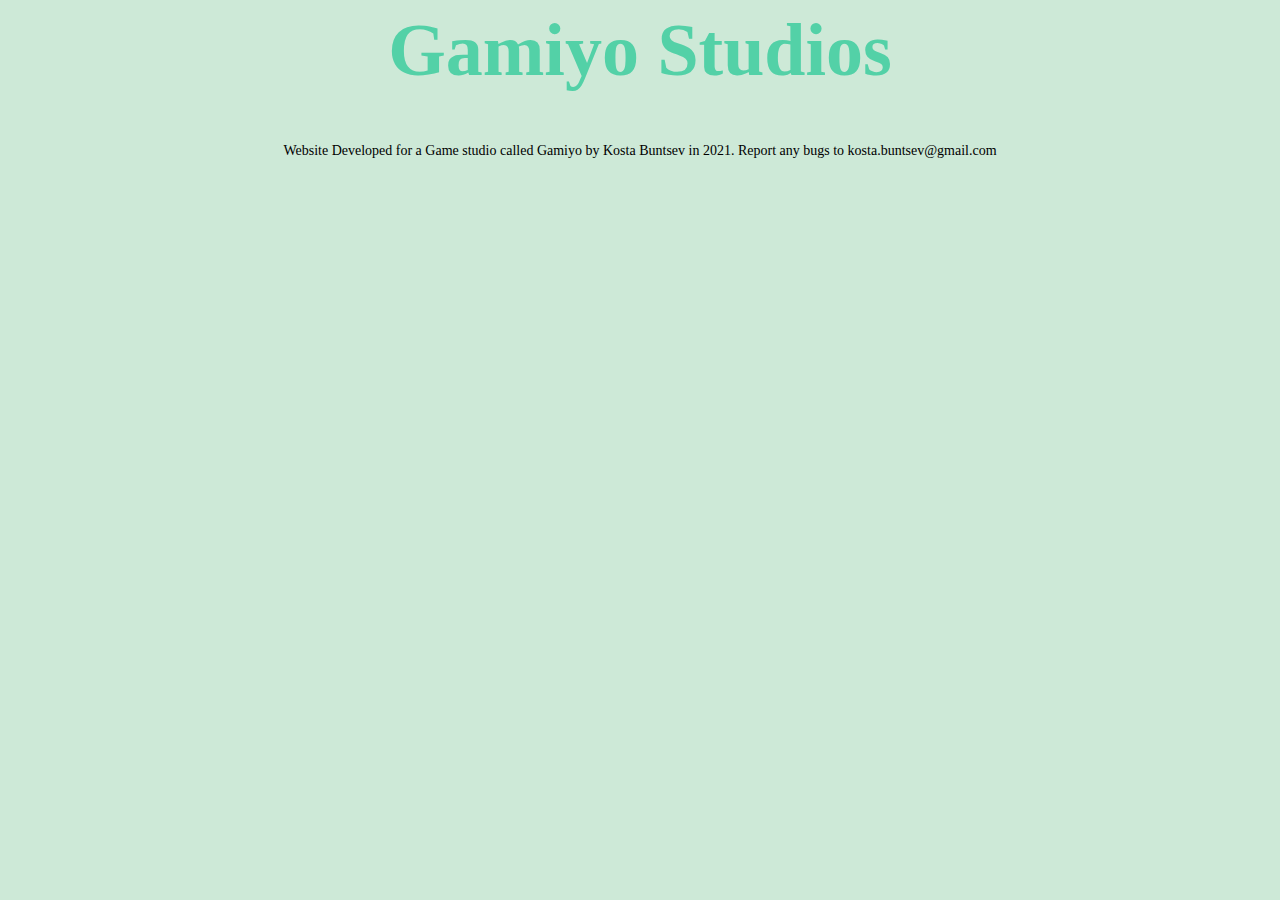
==== About.html @ 72e68dba "Moved styles to a seperate css file" ====
<html>
<head>
    <title>About Gamiyo</title>
    <link rel="icon" type="image/png" href="favicon-16x16.png" sizes="16x16" />
    <link rel="stylesheet" type="text/css" href="styles.css" media="screen"/>
</head>
<body id="body">
    <h1 class="tittle">Gamiyo Studios</h1>

    <footer id="footer">Website Developed for a Game studio called Gamiyo by Kosta Buntsev in 2021. Report any bugs to kosta.buntsev@gmail.com</footer>
</body>
</html>
---- styles.css ----
.tittle {
    color: rgb(83, 209, 167);
    font-size: 74px;
    text-align: center;
}

.PopOutButtons {
    width: 150px;
    height: 50px;
    color: blue;
    background-color :rgb(85, 255, 150);
    border-color: rgb(60, 189, 178);
    font-size: 17px;
    cursor: pointer;
    margin-left: -6px;
    margin-top: 1px;
}

.PopOutButtons:hover {
    width: 171px;
    height: 50px;
    color: rgb(0, 117, 35);
    background-color :rgb(34, 248, 195);
    border-color: rgb(60, 189, 178);
    font-size: 18px;
    cursor: pointer;
}

.Buttons {
    width: 150px;
    height: 50px;
    color: blue;
    background-color :rgb(85, 255, 150);
    border-color: rgb(60, 189, 178);
    font-size: 17px;
    cursor: pointer;
    margin-left: -6px;
    
}

.Buttons:hover {
    width: 150px;
    height: 50px;
    color: rgb(0, 117, 35);
    background-color :rgb(34, 248, 195);
    border-color: rgb(60, 189, 178);
    font-size: 18px;
    cursor: pointer;
}

#footer {
    text-align: center;
    font-size: 14px;
}

#body {
    background-color: rgb(205, 233, 215);
}
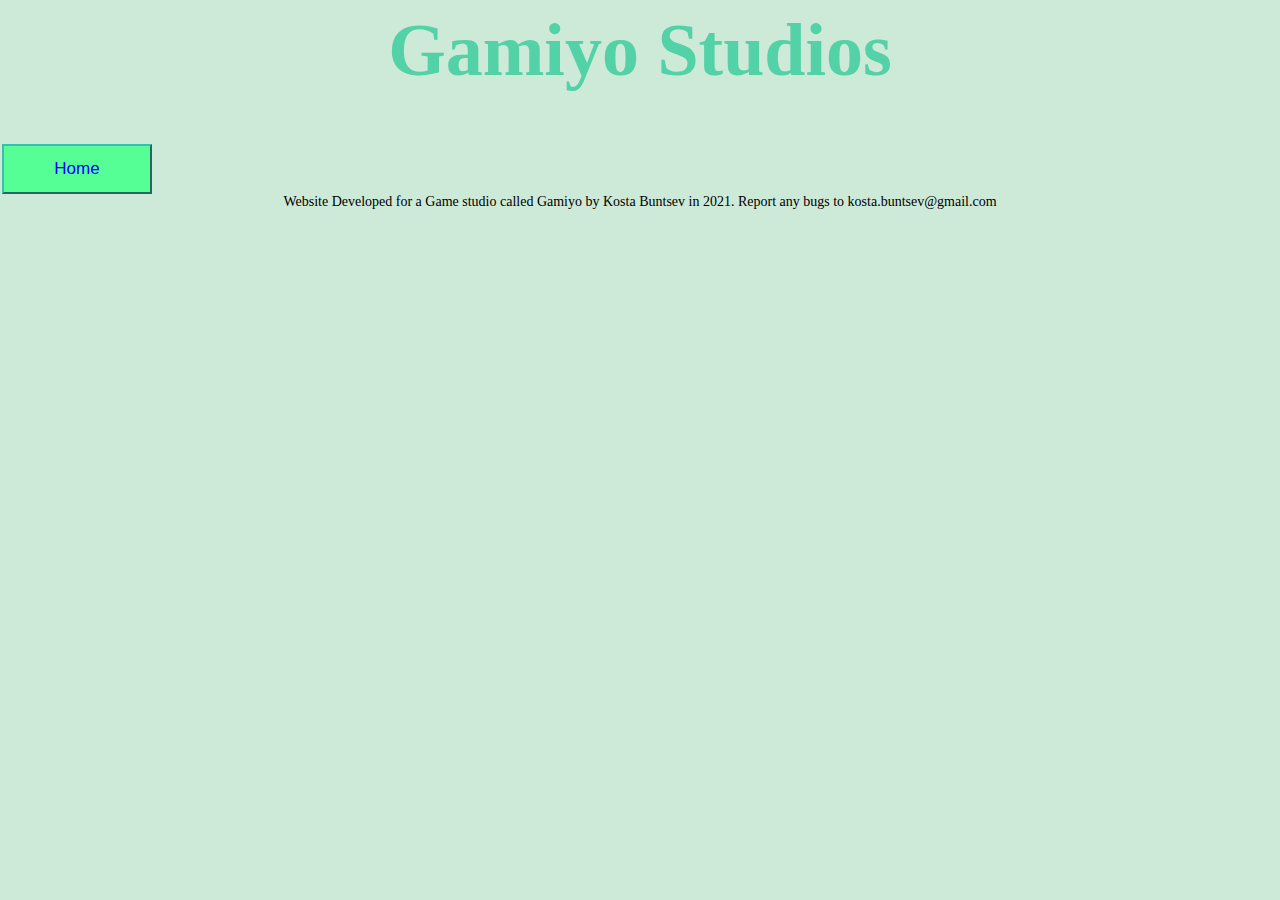
==== commit 492707c0: "Added home button to all of the pages" ====
--- a/About.html
+++ b/About.html
@@ -6,6 +6,7 @@
 </head>
 <body id="body">
     <h1 class="tittle">Gamiyo Studios</h1>
+    <a href="index.html"><button type="button" class="PopOutButtons">Home</button></a>
 
     <footer id="footer">Website Developed for a Game studio called Gamiyo by Kosta Buntsev in 2021. Report any bugs to kosta.buntsev@gmail.com</footer>
 </body>
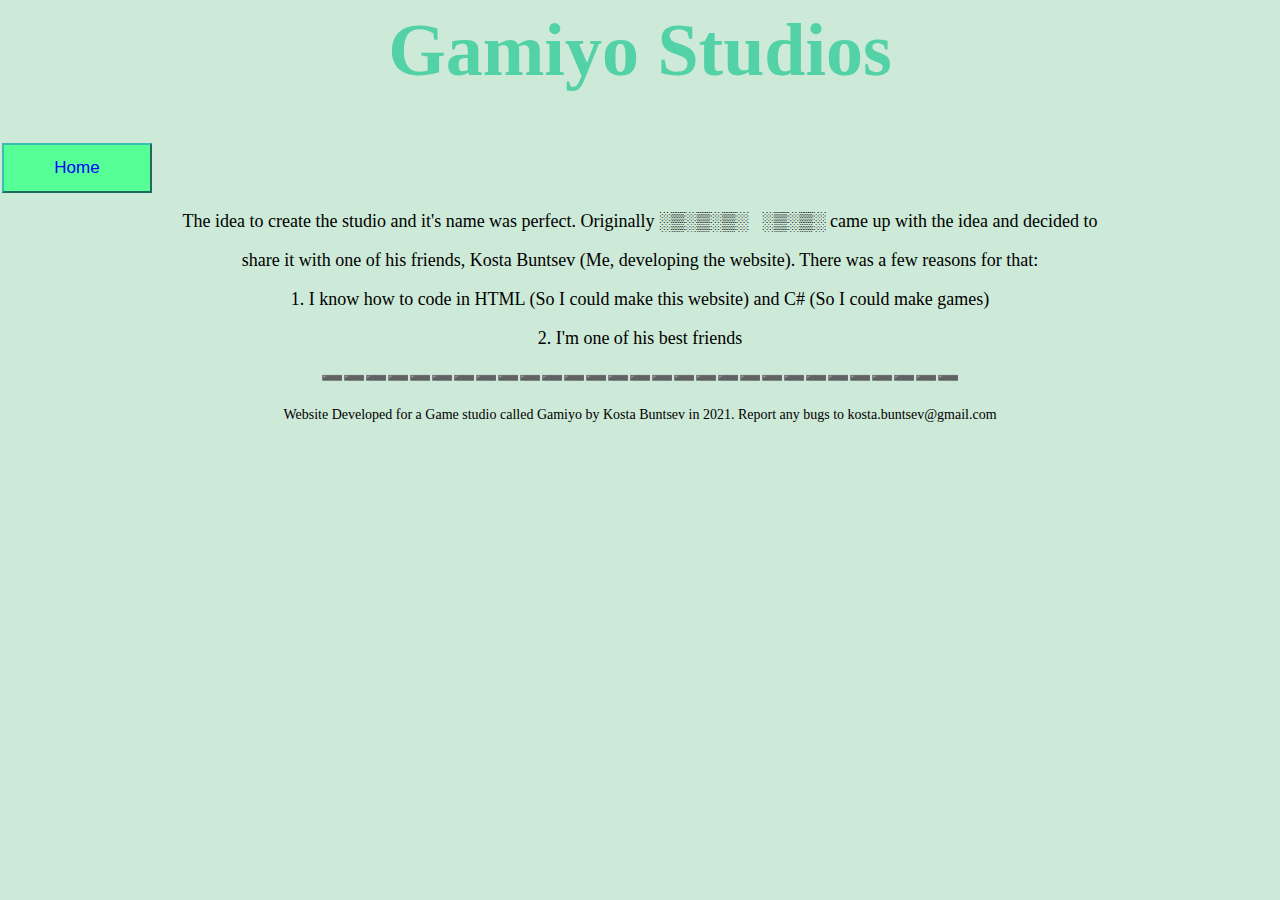
==== commit 070ba8a1: "Added more content to the About page" ====
--- a/About.html
+++ b/About.html
@@ -6,8 +6,16 @@
 </head>
 <body id="body">
     <h1 class="tittle">Gamiyo Studios</h1>
-    <a href="index.html"><button type="button" class="PopOutButtons">Home</button></a>
-
+    <a href="index.html"><button type="button" class="Buttons">Home</button></a>
+    <br>
+    <p class="Text">The idea to create the studio and it's name was perfect. Originally ░▒░▒░▒░&nbsp;&nbsp;&nbsp;░▒░▒░ 
+        came up with the idea and decided to </p>
+    <p class="Text">share it with one of his friends, Kosta Buntsev
+        (Me, developing the website). There was a few reasons for that:</p>
+    <p class="Text">1. I know how to code in HTML (So I could make this website) and C# (So I could make games)</p>
+    <p class="Text">2. I'm one of his best friends</p>
+    
+    <p class="Text">➖➖➖➖➖➖➖➖➖➖➖➖➖➖➖➖➖➖➖➖➖➖➖➖➖➖➖➖➖</p>
     <footer id="footer">Website Developed for a Game studio called Gamiyo by Kosta Buntsev in 2021. Report any bugs to kosta.buntsev@gmail.com</footer>
 </body>
 </html>--- a/styles.css
+++ b/styles.css
@@ -39,7 +39,7 @@
 }
 
 .Buttons:hover {
-    width: 150px;
+    width: 152px;
     height: 50px;
     color: rgb(0, 117, 35);
     background-color :rgb(34, 248, 195);
@@ -55,4 +55,9 @@
 
 #body {
     background-color: rgb(205, 233, 215);
+}
+
+.Text {
+    font-size: 18px;
+    text-align: center;
 }